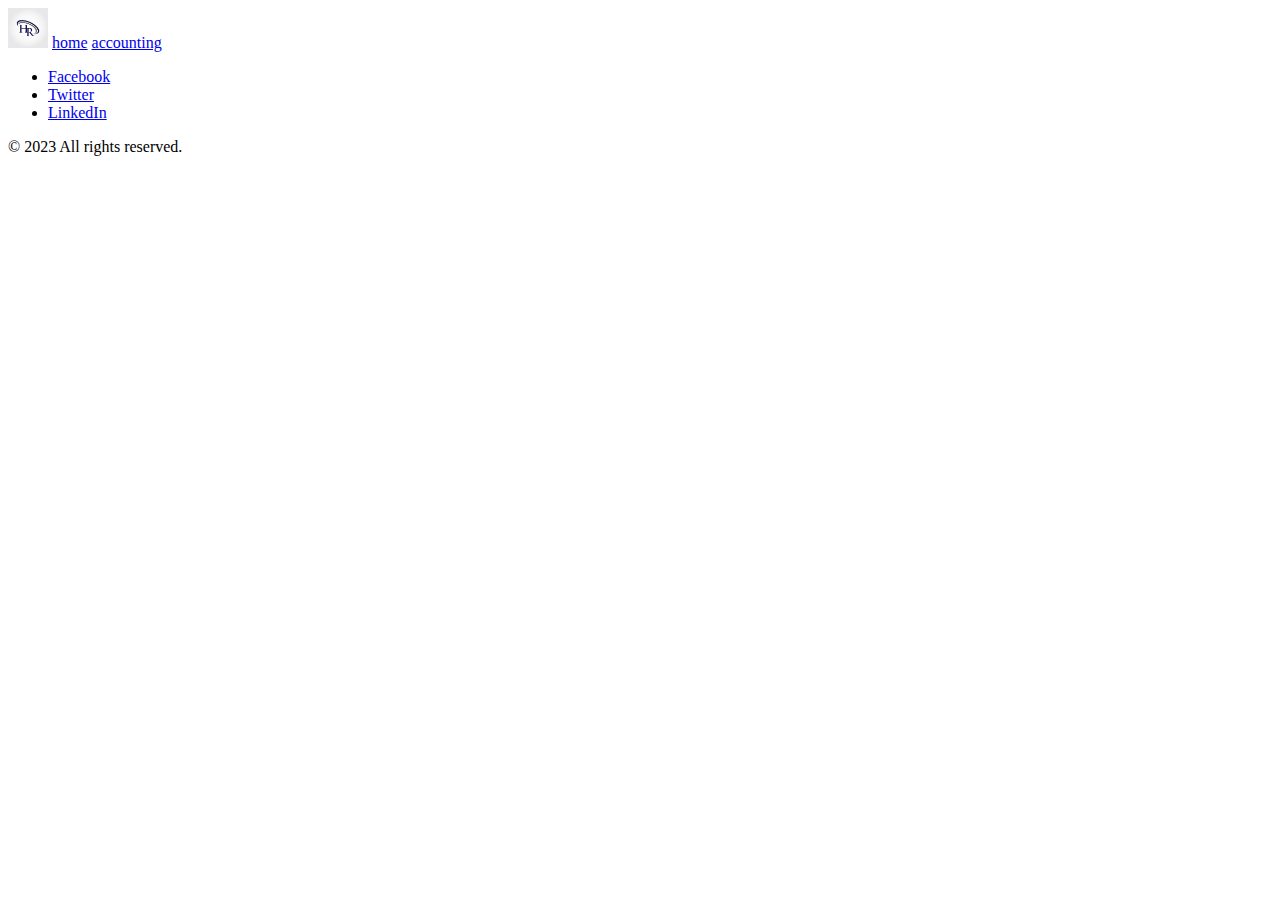
==== index.html @ 3ce457da "adding a js file" ====
<!DOCTYPE html>
<html lang="en">

<head>
    <meta charset="UTF-8">
    <meta http-equiv="X-UA-Compatible" content="IE=edge">
    <meta name="viewport" content="width=device-width, initial-scale=1.0">
    <title>Document</title>
</head>

<body>

    <!-- Main Content -->
    <header>
        <nav>
            <img src="./resources/HR-logo.jpg" alt="HR-logo" height="40px" width="40px" float: left>
            <a href="index.html">home</a>
            <a href="accounting.html">accounting</a>
        </nav>
    </header>
    <main>
        <div id="employee-info">

        </div>
    </main>

    <!-- Footer -->
    <footer>
        <ul>
            <li><a href="#">Facebook</a></li>
            <li><a href="#">Twitter</a></li>
            <li><a href="#">LinkedIn</a></li>
        </ul>
        <p>&copy; 2023 All rights reserved.</p>
    </footer>

    <!-- JavaScript -->
    <script src="./app.js"></script>

</body>

</html>
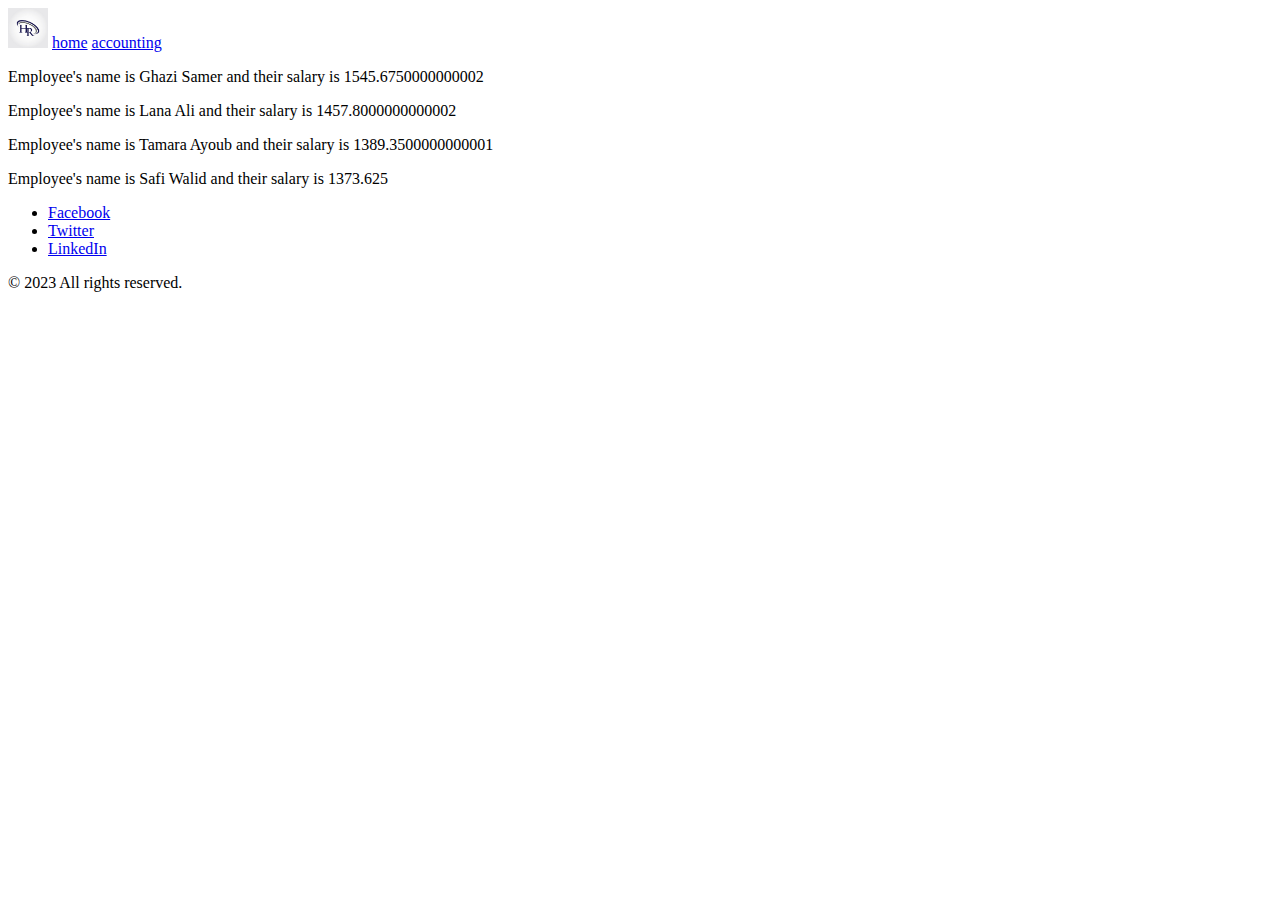
==== commit 4070baf1: "adding js code" ====
--- a/index.html
+++ b/index.html
@@ -19,7 +19,7 @@
         </nav>
     </header>
     <main>
-        <div id="employee-info">
+        <div id="emp">
 
         </div>
     </main>
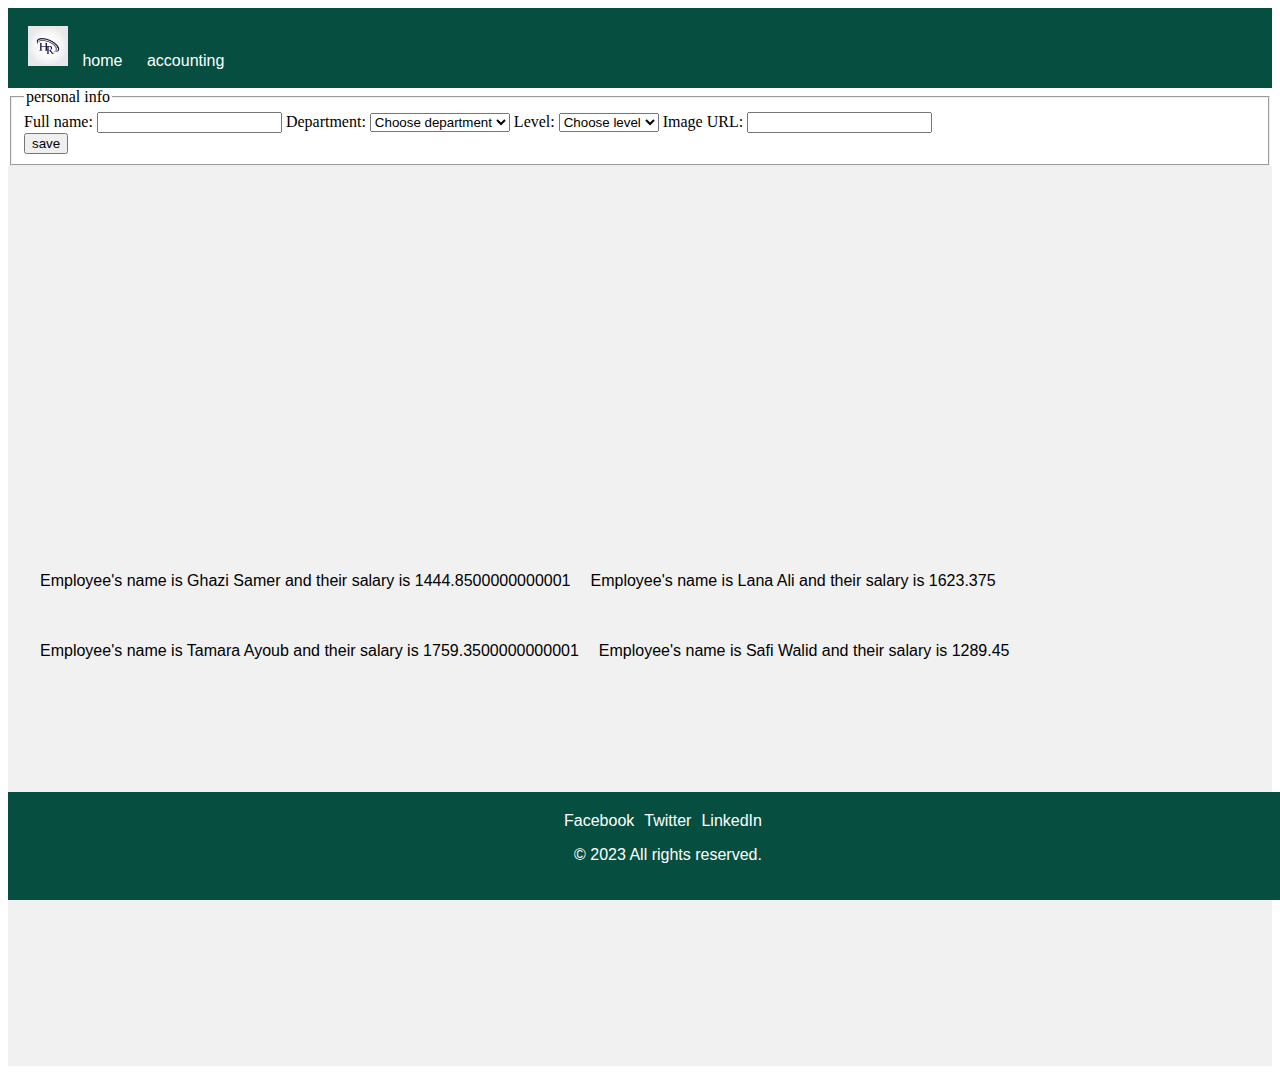
==== commit 08684644: "adding js and css code" ====
--- a/index.html
+++ b/index.html
@@ -5,6 +5,8 @@
     <meta charset="UTF-8">
     <meta http-equiv="X-UA-Compatible" content="IE=edge">
     <meta name="viewport" content="width=device-width, initial-scale=1.0">
+    <link rel="stylesheet" href="./css/style.css">
+    <link rel="stylesheet" href="./css/reset.css">
     <title>Document</title>
 </head>
 
@@ -18,6 +20,49 @@
             <a href="accounting.html">accounting</a>
         </nav>
     </header>
+
+    <section>
+        <fieldset>
+            <legend>personal info</legend>
+            <form id="infoForm">
+                <div>
+                    <label for="fullname">Full name:</label>
+                    <input type="text" id="fullname" name="fullname">
+
+                    <label for="department">Department:</label>
+                    <select id="department" name="department">
+                        <option value="">Choose department</option>
+                        <option value="administration">Administration</option>
+                        <option value="marketing">Marketing</option>
+                        <option value="development">Development</option>
+                        <option value="finance">Finance</option>
+                    </select>
+
+                    <label for="level">Level:</label>
+                    <select id="level" name="level">
+                        <option value="">Choose level</option>
+                        <option value="junior">Junior</option>
+                        <option value="mid-senior">Mid-Senior</option>
+                        <option value="senior">Senior</option>
+                    </select>
+
+                    <label for="imageurl">Image URL:</label>
+                    <input type="text" id="imageurl" name="imageurl">
+
+                </div>
+                <button type="submit">save</button>
+
+            </form>
+
+
+        </fieldset>
+    </section>
+    <section id="showinfo">
+
+    </section>
+
+
+
     <main>
         <div id="emp">
 
--- a/css/style.css
+++ b/css/style.css
@@ -0,0 +1,140 @@
+/* Set up the color palette using ColorHunt */
+:root {
+    --primary-color: #064f40;
+    --secondary-color: #f3a712;
+    --accent-color: #f1f1f1;
+}
+
+header {
+    height: 40px;
+    display: flex;
+    justify-content: space-between;
+    align-items: center;
+    background-color: var(--primary-color);
+    color: #fff;
+    padding: 20px;
+    font-family: 'Montserrat', sans-serif;
+}
+
+header a {
+    color: #fff;
+    text-decoration: none;
+    margin-right: 20px;
+}
+
+header img {
+    height: 40px;
+    margin-right: 10px;
+}
+
+body {
+    display: flex;
+    flex-direction: column;
+    min-height: 100vh;
+}
+
+/* Apply styles to the main content */
+main {
+    display: flex;
+    justify-content: center;
+    align-items: center;
+    background-color: var(--accent-color);
+    height: 100vh;
+    font-family: 'Open Sans', sans-serif;
+    flex-grow: 1;
+
+}
+
+.main-content {
+    display: flex;
+    flex-wrap: wrap;
+    justify-content: space-between;
+    align-items: flex-start;
+}
+
+.employee-card {
+    width: 300px;
+    margin-bottom: 20px;
+    padding: 20px;
+    border: 1px solid #ccc;
+    border-radius: 5px;
+    box-shadow: 2px 2px 5px rgba(0, 0, 0, 0.1);
+    background-color: #fff;
+    color: #333;
+}
+
+.employee-card h4 {
+    margin-top: 0;
+    font-size: 1.5rem;
+    font-weight: bold;
+    text-align: center;
+}
+
+.employee-card p {
+    margin: 10px 0;
+    font-size: 1.1rem;
+}
+
+.employee-card ul {
+    margin-top: 10px;
+    padding-left: 0;
+    list-style: none;
+}
+
+.employee-card ul li {
+    font-size: 1rem;
+    line-height: 1.2;
+}
+
+@media screen and (max-width: 768px) {
+    .main-content {
+        justify-content: center;
+    }
+
+    .employee-card {
+        width: 100%;
+    }
+}
+
+
+#emp {
+    display: flex;
+    flex-wrap: wrap;
+    gap: 20px;
+    max-width: 1200px;
+}
+
+footer {
+    flex-shrink: 0;
+    display: flex;
+    flex-direction: column;
+    justify-content: center;
+    align-items: center;
+    background-color: var(--primary-color);
+    color: #fff;
+    padding: 20px;
+    font-family: 'Montserrat', sans-serif;
+    position: fixed;
+    bottom: 0;
+    width: 100%;
+}
+
+footer ul {
+    display: flex;
+    list-style: none;
+    margin: 0;
+    padding: 0;
+}
+
+footer ul li {
+    margin-right: 10px;
+}
+
+footer ul li a {
+    color: #fff;
+    text-decoration: none;
+}
+
+/* Load Google Fonts */
+@import url('https://fonts.googleapis.com/css2?family=Montserrat:wght@400;700&display=swap');
+@import url('https://fonts.googleapis.com/css2?family=Open+Sans&display=swap');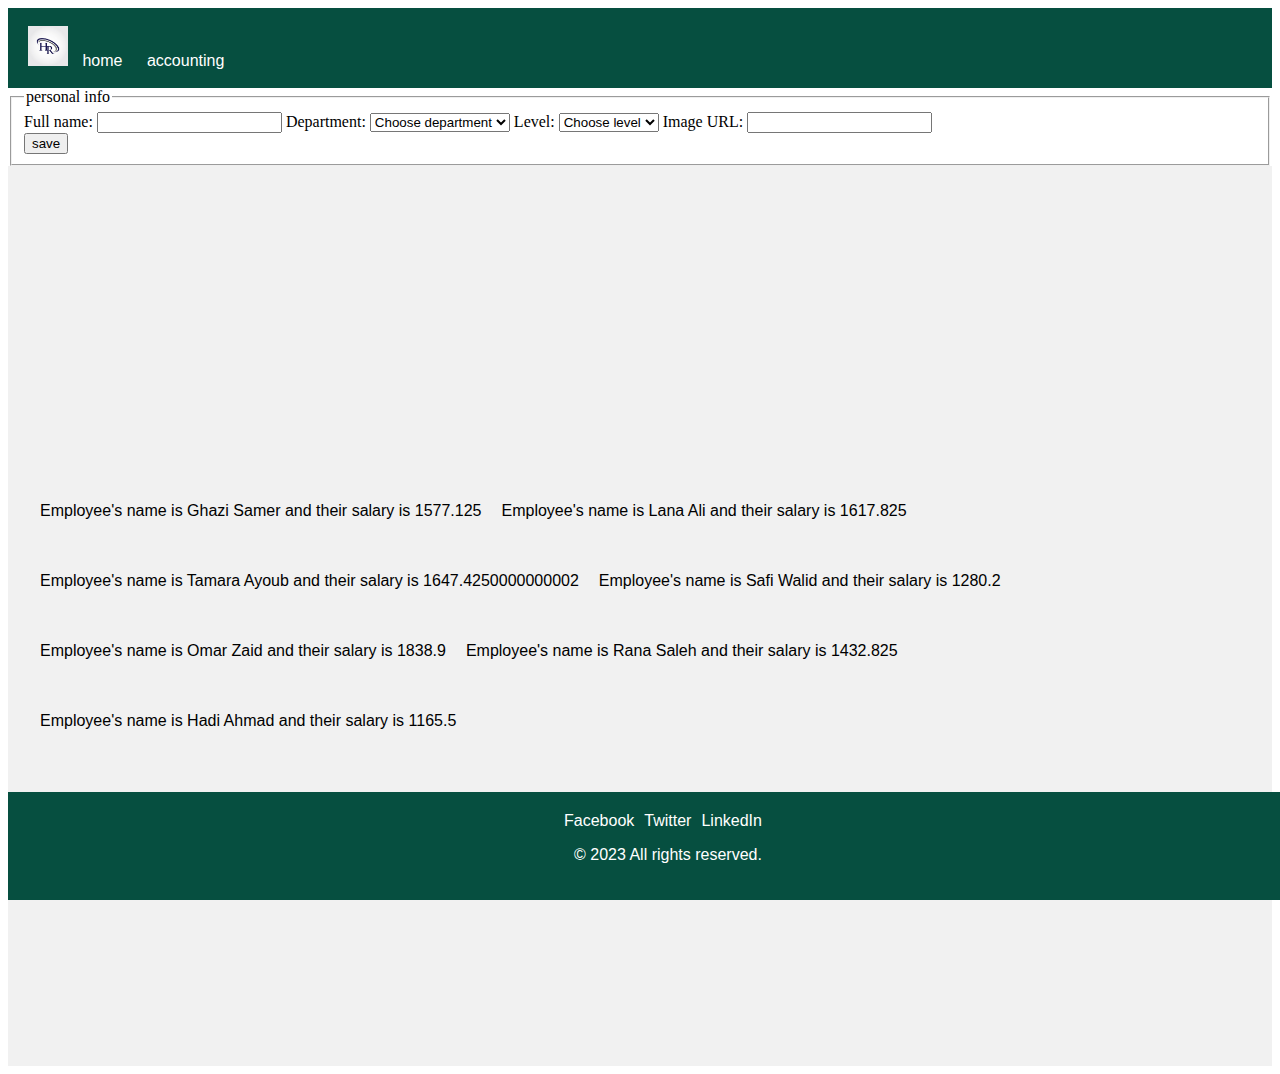
==== commit 22093863: "adding accounting page" ====
--- a/index.html
+++ b/index.html
@@ -7,7 +7,7 @@
     <meta name="viewport" content="width=device-width, initial-scale=1.0">
     <link rel="stylesheet" href="./css/style.css">
     <link rel="stylesheet" href="./css/reset.css">
-    <title>Document</title>
+    <title>HR</title>
 </head>
 
 <body>
@@ -49,6 +49,7 @@
                     <label for="imageurl">Image URL:</label>
                     <input type="text" id="imageurl" name="imageurl">
 
+
                 </div>
                 <button type="submit">save</button>
 
@@ -80,7 +81,7 @@
     </footer>
 
     <!-- JavaScript -->
-    <script src="./app.js"></script>
+    <script src="./javascript/app.js"></script>
 
 </body>
 
--- a/css/style.css
+++ b/css/style.css
@@ -51,6 +51,20 @@
     justify-content: space-between;
     align-items: flex-start;
 }
+
+table {
+
+    border-collapse: collapse;
+    width: 100%;
+}
+
+td,
+th {
+    border: 1px solid #000000;
+    text-align: left;
+    padding: 8px;
+}
+
 
 .employee-card {
     width: 300px;
@@ -135,6 +149,6 @@
     text-decoration: none;
 }
 
-/* Load Google Fonts */
+
 @import url('https://fonts.googleapis.com/css2?family=Montserrat:wght@400;700&display=swap');
 @import url('https://fonts.googleapis.com/css2?family=Open+Sans&display=swap');